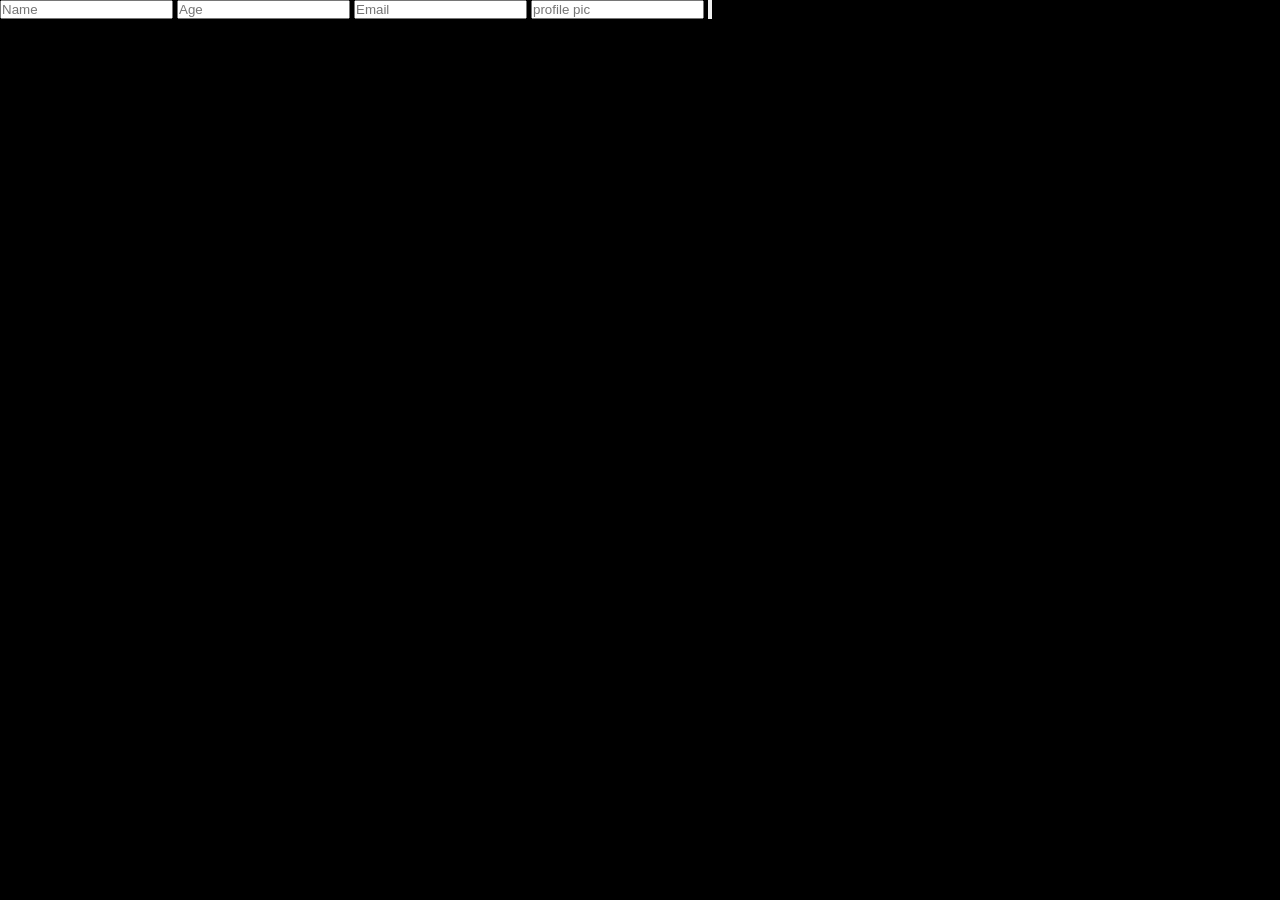
==== Part 2 – Master JavaScript & Become a Real Developer/THE_DOM/dom_task3/index.html @ 45537db4 "domtask3" ====
<!DOCTYPE html>
<html lang="en">

<head>
    <meta charset="UTF-8">
    <meta name="viewport" content="width=device-width, initial-scale=1.0">
    <title>Document</title>
    <link rel="stylesheet" href="style.css">
</head>

<body>
    <form action="">
        <input type="text" placeholder="Name">
        <input type="text" placeholder="Age">
        <input type="text" placeholder="Email">
        <input type="text" placeholder="profile pic">
        <input type="submit" value="">
    </form>
    <script src="script.js"></script>
</body>

</html>
---- Part 2 – Master JavaScript & Become a Real Developer/THE_DOM/dom_task3/style.css ----
* {
  margin: 0;
  padding: 0;
  box-sizing: border-box;
}

html,
body {
  width: 100%;
  height: 100%;
  background-color: black;
}
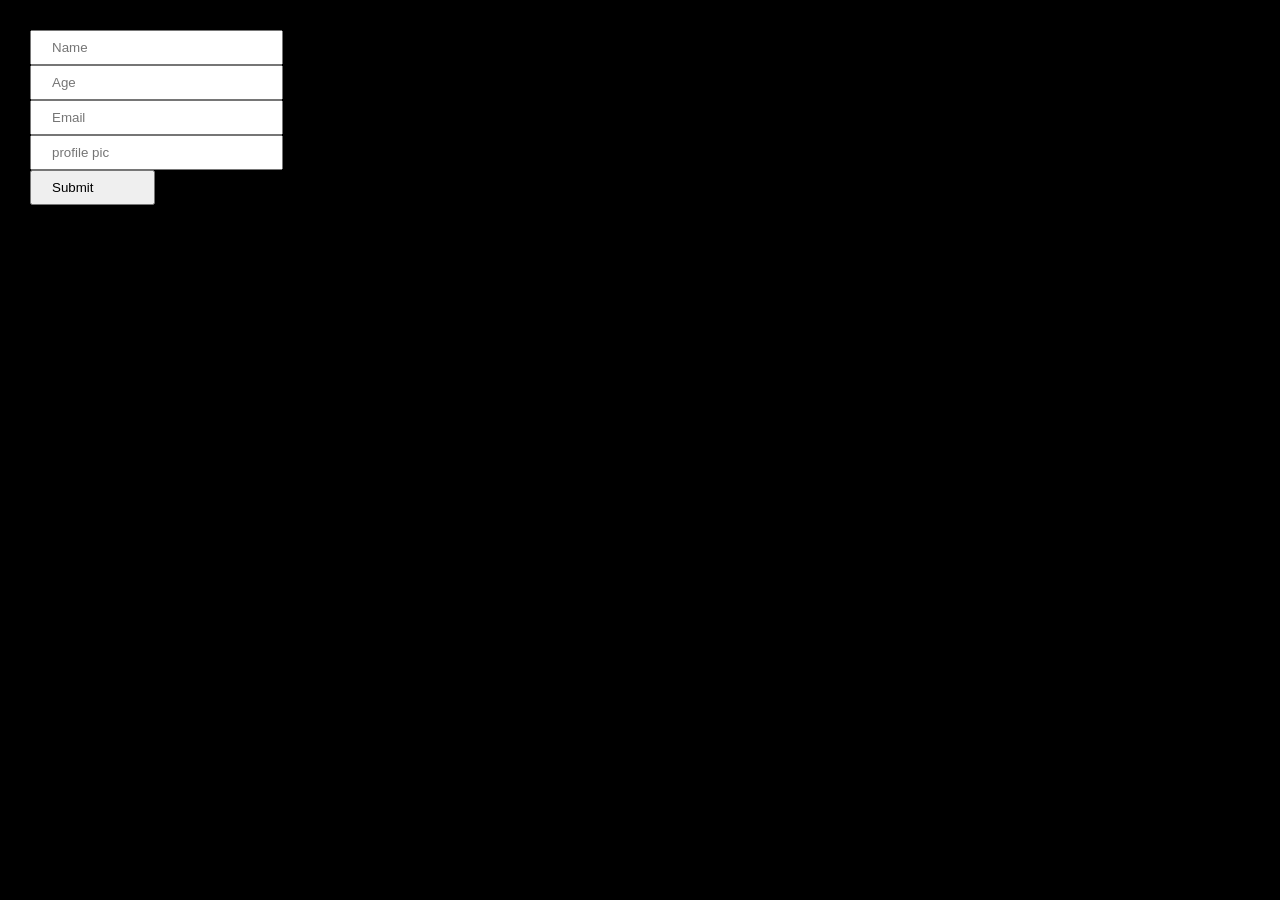
==== commit 146717d0: "Task_3" ====
--- a/Part 2 – Master JavaScript & Become a Real Developer/THE_DOM/dom_task3/index.html
+++ b/Part 2 – Master JavaScript & Become a Real Developer/THE_DOM/dom_task3/index.html
@@ -9,13 +9,15 @@
 </head>
 
 <body>
-    <form action="">
-        <input type="text" placeholder="Name">
-        <input type="text" placeholder="Age">
-        <input type="text" placeholder="Email">
-        <input type="text" placeholder="profile pic">
-        <input type="submit" value="">
-    </form>
+    <div id="main">
+        <form action="">
+            <input type="text" placeholder="Name">
+            <input type="text" placeholder="Age">
+            <input type="text" placeholder="Email">
+            <input type="text" placeholder="profile pic">
+            <input type="submit" value="Submit">
+        </form>
+    </div>
     <script src="script.js"></script>
 </body>
 
--- a/Part 2 – Master JavaScript & Become a Real Developer/THE_DOM/dom_task3/style.css
+++ b/Part 2 – Master JavaScript & Become a Real Developer/THE_DOM/dom_task3/style.css
@@ -8,5 +8,16 @@
 body {
   width: 100%;
   height: 100%;
+}
+
+#main {
+  padding: 30px;
+  width: 100%;
+  height: 100%;
   background-color: black;
 }
+
+input {
+  display: block;
+  padding: 8px 60px 8px 20px;
+}
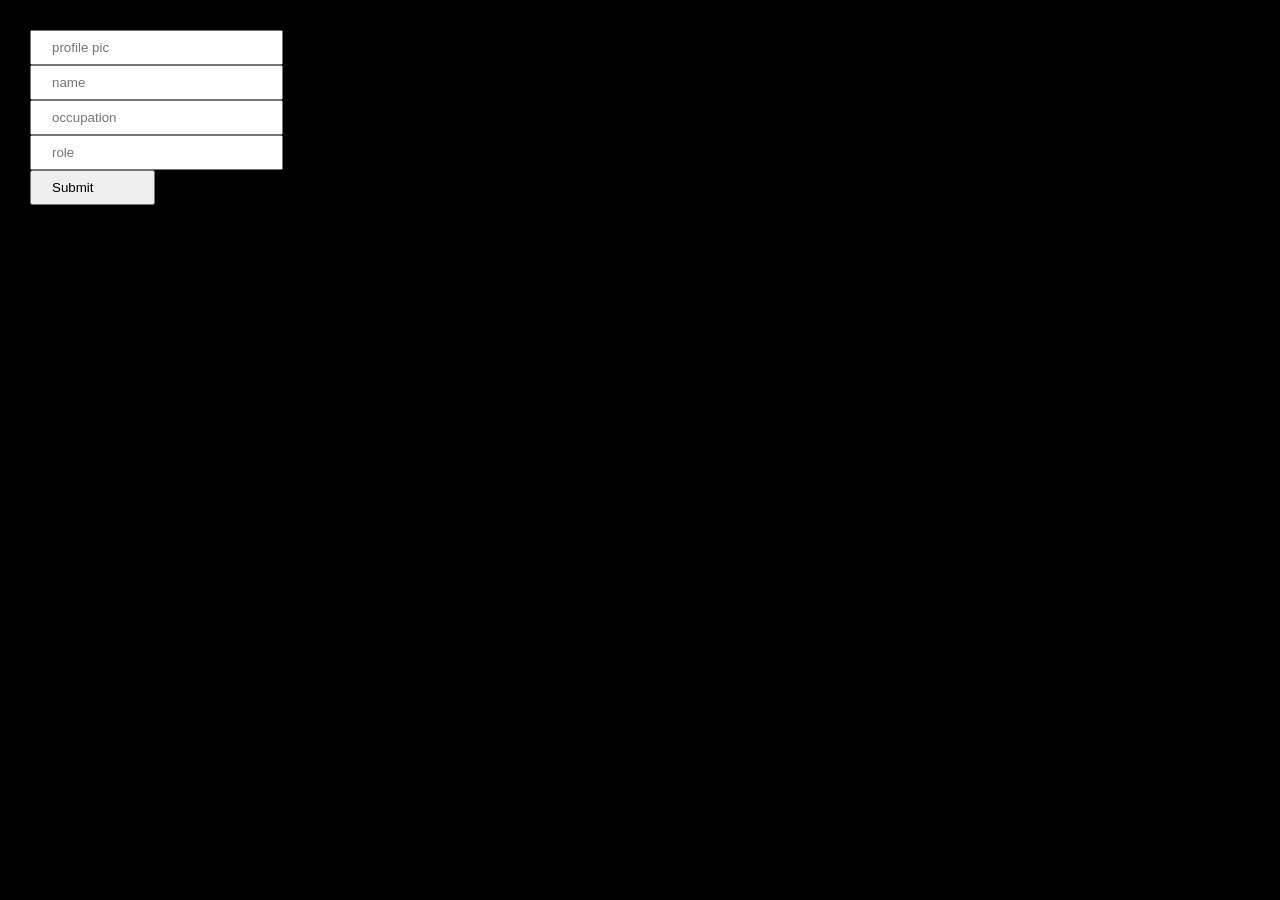
==== commit 3d1581aa: "dom3" ====
--- a/Part 2 – Master JavaScript & Become a Real Developer/THE_DOM/dom_task3/index.html
+++ b/Part 2 – Master JavaScript & Become a Real Developer/THE_DOM/dom_task3/index.html
@@ -11,12 +11,24 @@
 <body>
     <div id="main">
         <form action="">
-            <input type="text" placeholder="Name">
-            <input type="text" placeholder="Age">
-            <input type="text" placeholder="Email">
             <input type="text" placeholder="profile pic">
+            <input type="text" placeholder="name">
+            <input type="text" placeholder="occupation">
+            <input type="text" placeholder="role">
             <input type="submit" value="Submit">
         </form>
+
+        <!-- <div class="card">
+
+            <div class="profile">
+                <img src="https://images.unsplash.com/photo-1778526079007-bc5dd8f1a2a1?w=1000&auto=format&fit=crop&q=60&ixlib=rb-4.1.0&ixid=M3wxMjA3fDB8MHxmZWF0dXJlZC1waG90b3MtZmVlZHw0fHx8ZW58MHx8fHx8"
+                    alt="">
+            </div>
+            <h3>Rahul Sharma</h3>
+            <h5>Creative Coder</h5>
+            <p>Lorem ipsum dolor sit amet, consectetur adipisicing elit. Praesentium, eum.</p>
+        </div> -->
+
     </div>
     <script src="script.js"></script>
 </body>
--- a/Part 2 – Master JavaScript & Become a Real Developer/THE_DOM/dom_task3/style.css
+++ b/Part 2 – Master JavaScript & Become a Real Developer/THE_DOM/dom_task3/style.css
@@ -21,3 +21,36 @@
   display: block;
   padding: 8px 60px 8px 20px;
 }
+
+.profile {
+  width: 40px;
+  height: 40px;
+  background-color: red;
+  border-radius: 50%;
+  overflow: hidden;
+  border: 2px solid white;
+}
+.profile img {
+  width: 100%;
+  height: 100%;
+}
+.card {
+  padding: 20px;
+  border: 2px solid white;
+  margin-top: 40px;
+  border-radius: 10px;
+  color: white;
+  display: inline-block;
+}
+
+.card h3 {
+  margin-top: 15px;
+  color: rgb(67, 67, 232);
+}
+
+#cards-container {
+  margin-top: 40px;
+  display: flex;
+  flex-wrap: wrap;
+  gap: 20px;
+}
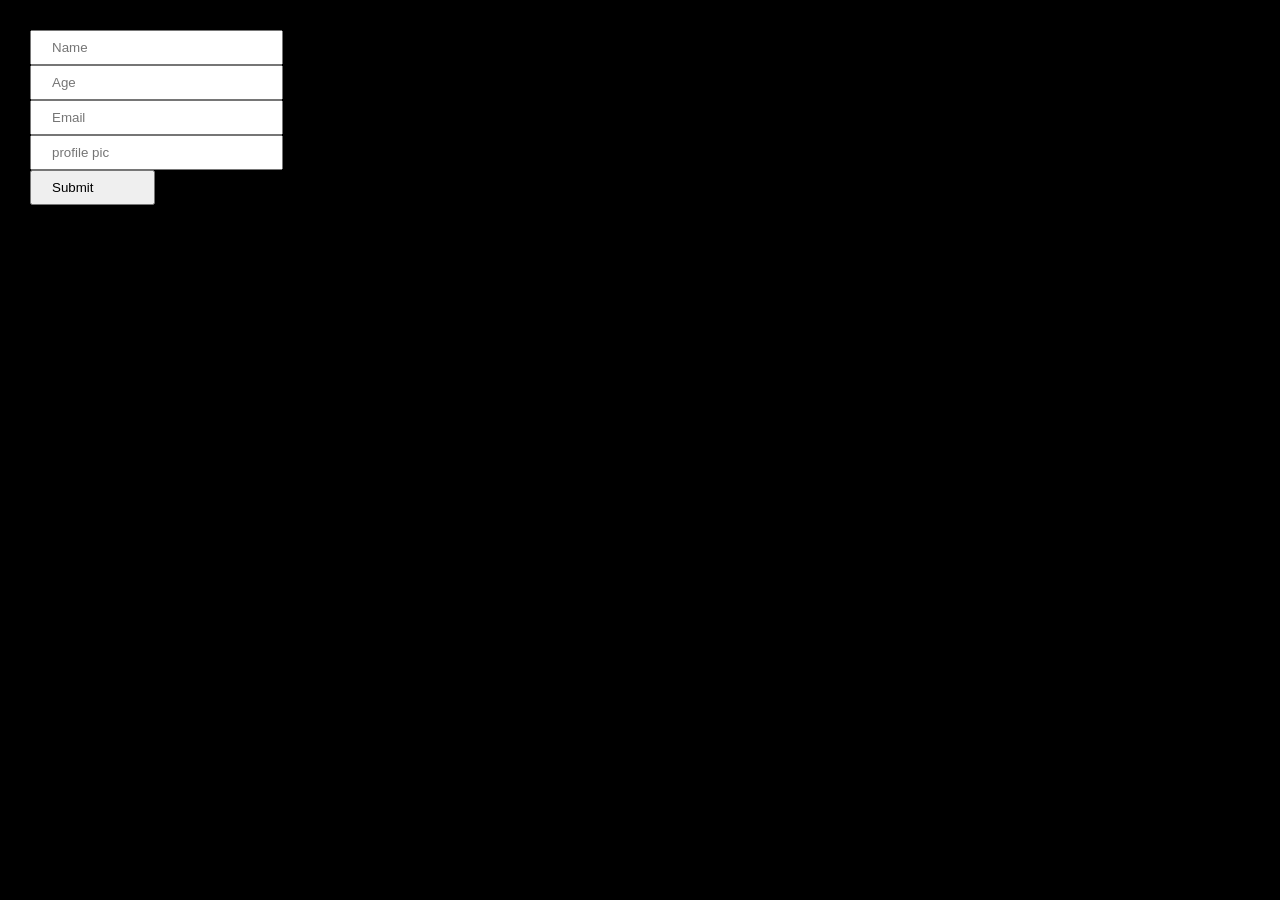
==== commit 9b59b692: "event_object & dom4" ====
--- a/Part 2 – Master JavaScript & Become a Real Developer/THE_DOM/dom_task3/index.html
+++ b/Part 2 – Master JavaScript & Become a Real Developer/THE_DOM/dom_task3/index.html
@@ -11,12 +11,15 @@
 <body>
     <div id="main">
         <form action="">
+            <input type="text" placeholder="Name">
+            <input type="text" placeholder="Age">
+            <input type="text" placeholder="Email">
             <input type="text" placeholder="profile pic">
-            <input type="text" placeholder="name">
-            <input type="text" placeholder="occupation">
-            <input type="text" placeholder="role">
             <input type="submit" value="Submit">
         </form>
+
+        <div id="cards-container"></div>
+
 
         <!-- <div class="card">
 
